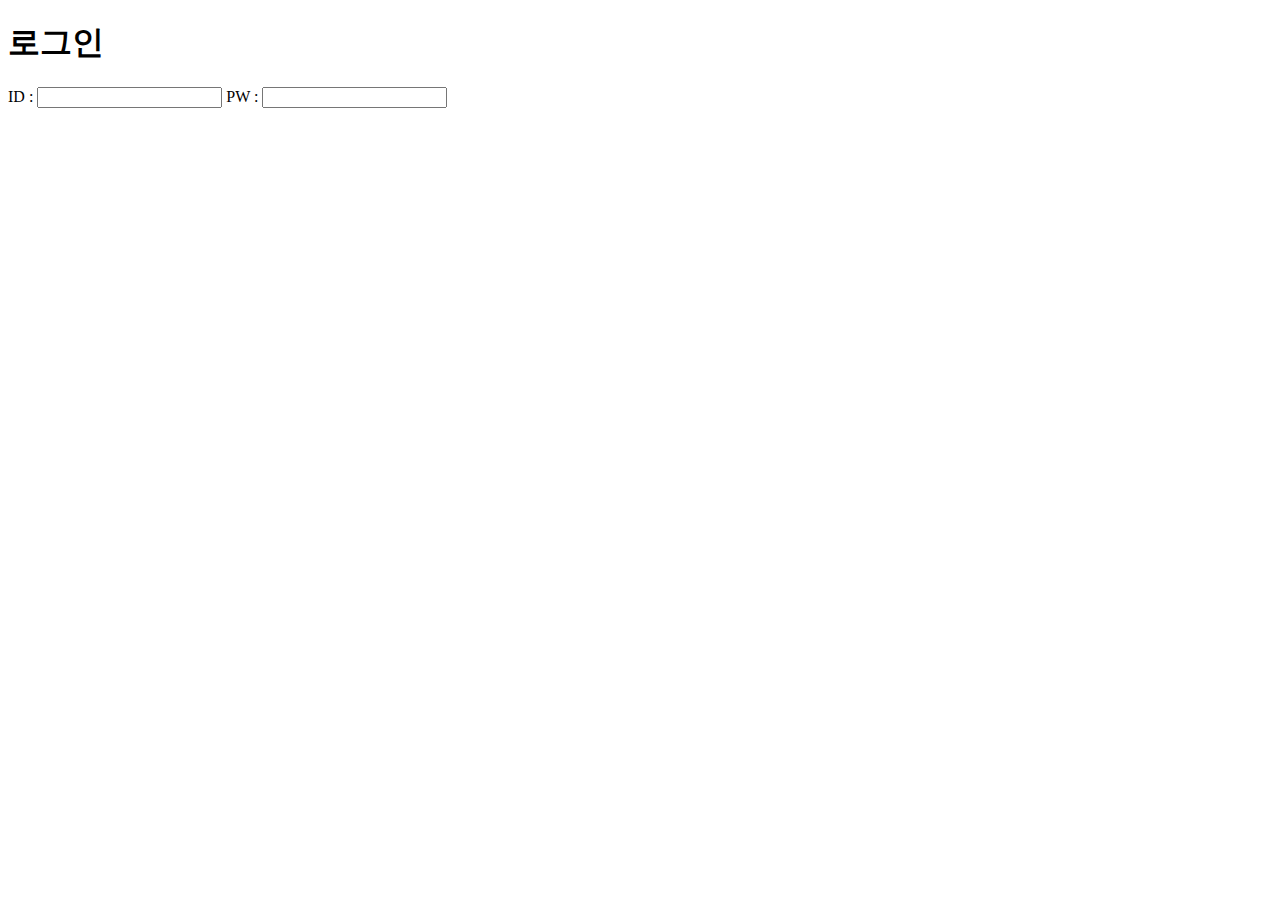
==== src/main/resources/static/index.html @ 4254406e "first commit" ====
<!DOCTYPE html>
<html lang="ko">
<head>
    <meta charset="UTF-8">
    <title>로그인</title>
</head>
<body>
    <h1>로그인</h1>
    <div>
        <span>ID : </span><input type="text">
        <span>PW : </span><input type="password">
    </div>
</body>
</html>
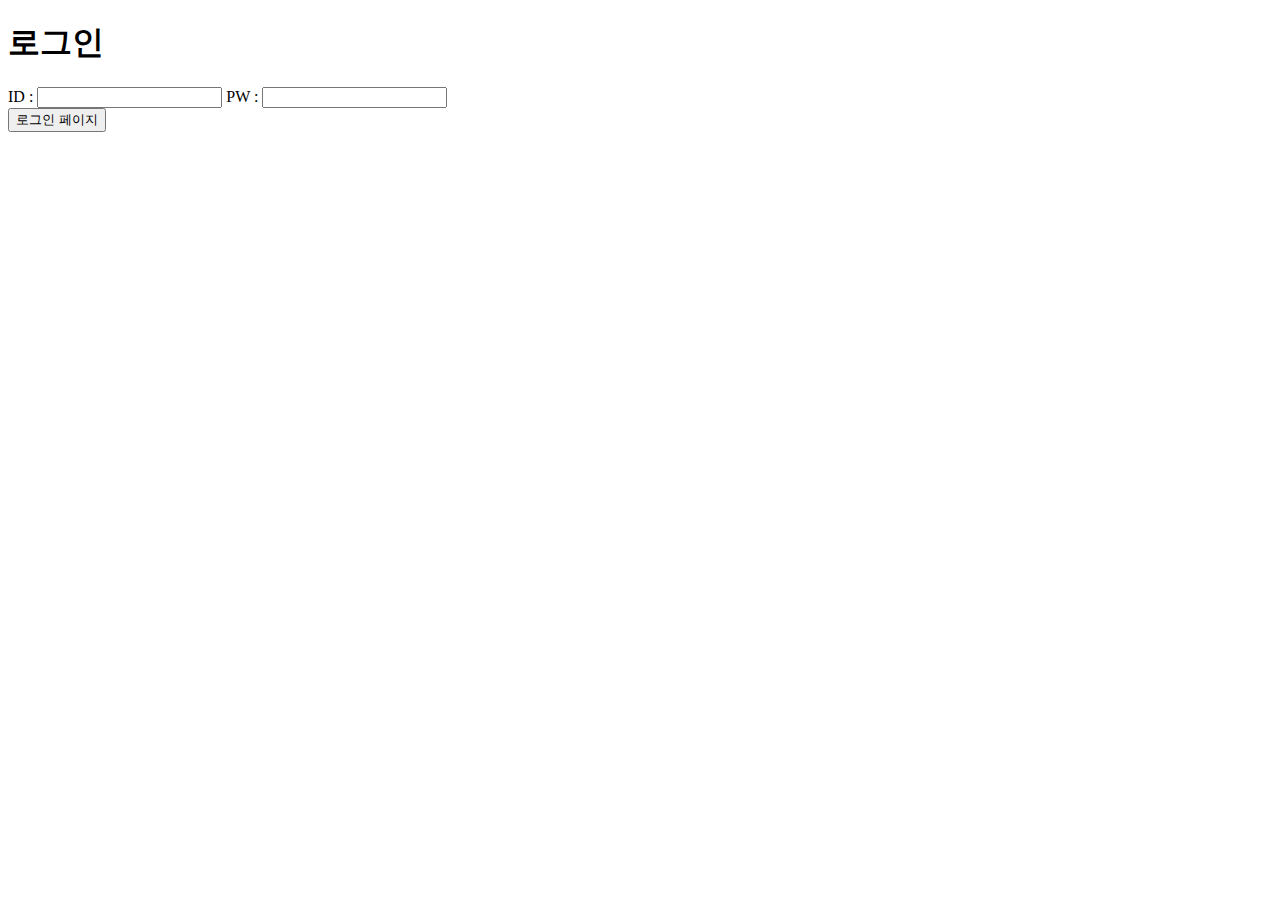
==== commit 83e68893: "working" ====
--- a/src/main/resources/static/index.html
+++ b/src/main/resources/static/index.html
@@ -3,12 +3,20 @@
 <head>
     <meta charset="UTF-8">
     <title>로그인</title>
+
 </head>
 <body>
     <h1>로그인</h1>
+    <div class="">
+        <label for="member-id">
+            <span>ID : </span><input type="text" id="member-id">
+        </label>
+        <label for="member-pw">
+            <span>PW : </span><input type="password" id="member-pw">
+        </label>
+    </div>
     <div>
-        <span>ID : </span><input type="text">
-        <span>PW : </span><input type="password">
+        <button onclick="location.href='/member/signin'">로그인 페이지</button>
     </div>
 </body>
 </html>